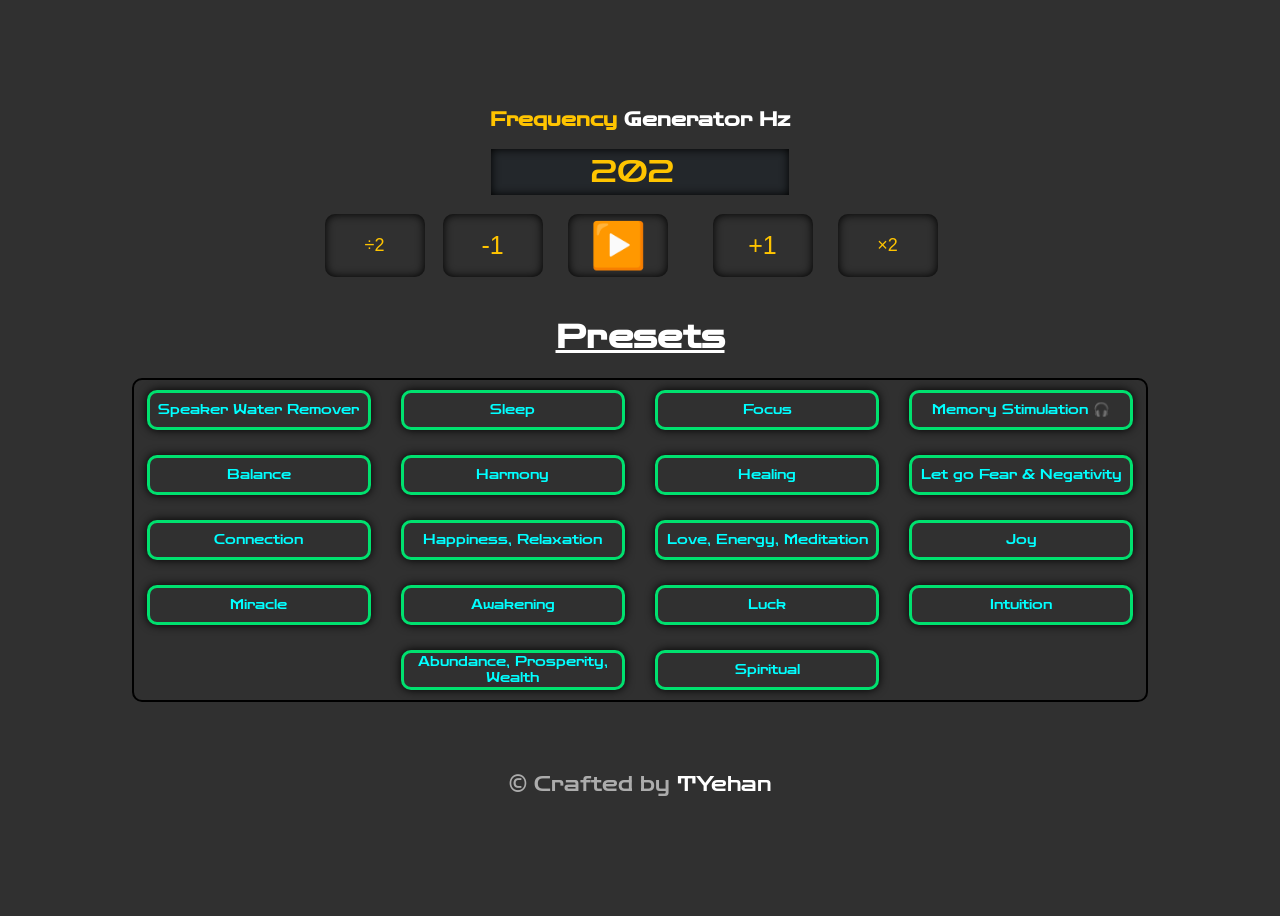
==== FrequesncyGenerator.html @ e86beb7f "Updated" ====
<!-- Created by Tharindu Yehan -->

<!DOCTYPE html>
<html>
  <head>
    <link rel="stylesheet" type="text/css" href="resources\FrequencyGenerator.css" />
    <script src="resources\FrequencyGenerator.js"></script>
    <link rel="preconnect" href="https://fonts.googleapis.com">
    <link rel="preconnect" href="https://fonts.gstatic.com" crossorigin>
    <link href="https://fonts.googleapis.com/css2?family=Zen+Dots&display=swap" rel="stylesheet">
    <meta http-equiv="Content-type" content="text/html; charset=utf-8">
    <title>Frequency Generator</title>
  </head>

  <body onload="script()" >
    <h3><yl>Frequency</yl> Generator <span>Hz</span></h3>
    <form>
      <input id="freqText" type="number" value="202" min="0" maxlengh="5" onchange="updateFreq(this.value)"/>
    </form>
    <br/>

    <div id="audioControls">
      <input id="om"type="button" value="÷2" onclick="updateFreq(freq / 2)"/>
      <input id="m"type="button" value="-1" onclick="updateFreq(freq - 1)"/>
      <input id="toggle" type="button" value="▶️" onclick="toggle()"/>
      <input id="p" type="button" value="+1" onclick="updateFreq(freq + 1)"/>
      <input id="op" type="button" value="×2" onclick="updateFreq(freq * 2)"/>
      <br>
    </div>

    <br/>

    <h1 style="color:white;"><u>Presets</u></h1>
    <div id="presets" style="display: grid; grid-template-columns: repeat(4, 1fr); gap: 5px;">
      <button id="water" onclick="updateFreq(newFreq = 165)">Speaker Water Remover</button>
      <button id="sleep" onclick="updateFreq(newFreq = 3)">Sleep</button>
      <button id="focus" onclick="updateFreq(newFreq = 14)">Focus</button>
      <button id="memry" onclick="updateFreq(newFreq = 40)">Memory Stimulation 🎧</button>
      <button id="balance" onclick="updateFreq(newFreq = 136.1)">Balance</button>
      <button id="harmony" onclick="updateFreq(newFreq = 174)">Harmony</button>
      <button id="heal" onclick="updateFreq(newFreq = 285)">Healing</button>
      <button id="peace" onclick="updateFreq(newFreq = 396)">Let go Fear & Negativity</button>
      <button id="connection" onclick="updateFreq(newFreq = 417)">Connection</button>
      <button id="happiness" onclick="updateFreq(newFreq = 432)">Happiness, Relaxation</button>
      <button id="love" onclick="updateFreq(newFreq = 528)">Love, Energy, Meditation</button>
      <button id="joy" onclick="updateFreq(newFreq = 540)">Joy</button>
      <button id="miracle" onclick="updateFreq(newFreq = 639)">Miracle</button>
      <button id="awakening" onclick="updateFreq(newFreq = 741)">Awakening</button>
      <button id="luck" onclick="updateFreq(newFreq = 777)">Luck</button>
      <button id="intuition" onclick="updateFreq(newFreq = 852)">Intuition</button>
      <br>
      <button id="abundance" onclick="updateFreq(newFreq = 888)">Abundance, Prosperity, Wealth</button>
      <button id="spiritual" onclick="updateFreq(newFreq = 963)">Spiritual</button>
      <br>
    </div>

    <div id="frequency">
    </div>

    <footer>
      <p>
        &copy; 
        Crafted by <a href="https://tyehan.github.io/">TYehan</a></p>
    </footer>
  </body>
</html>
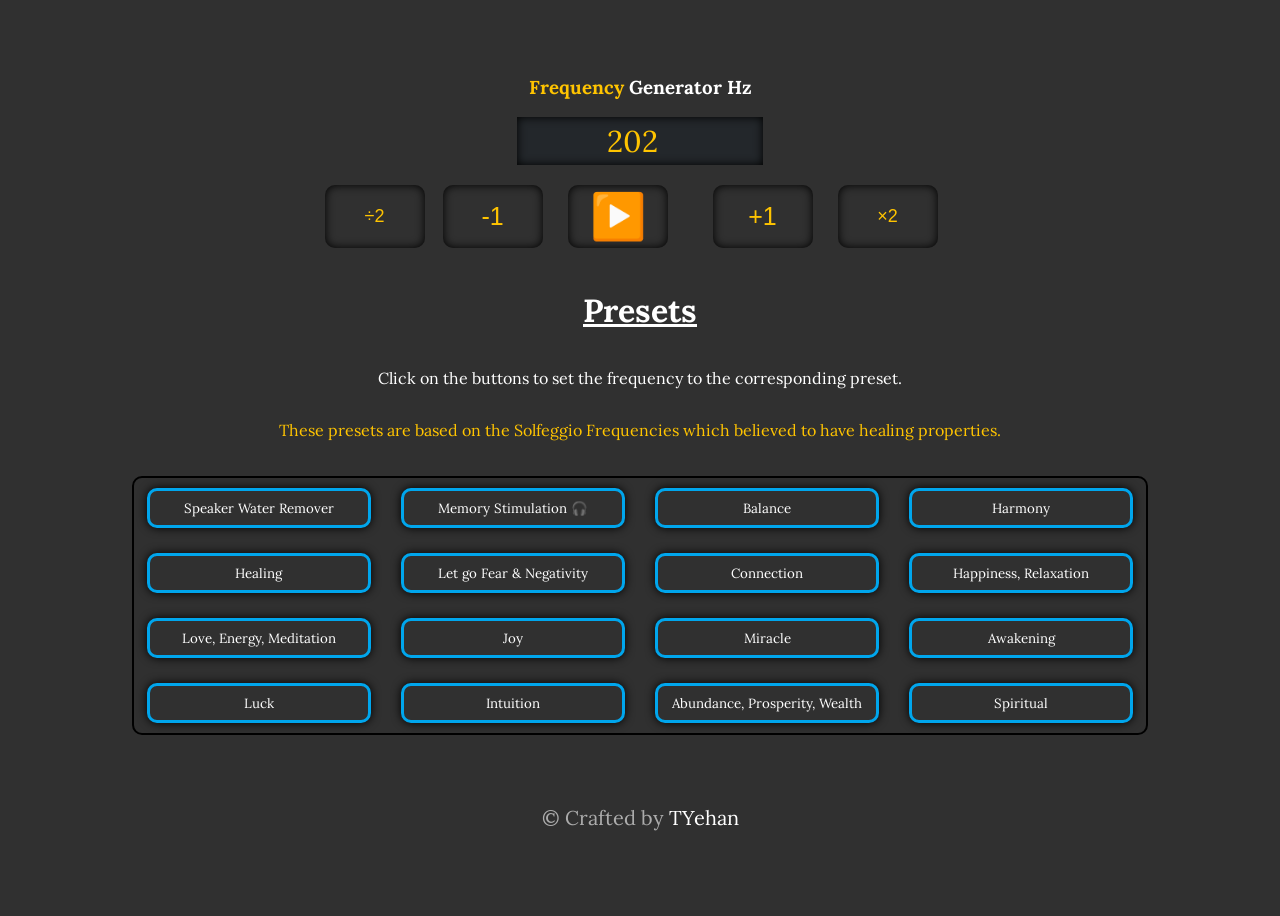
==== commit b58406b2: "Refined the Usability and UI" ====
--- a/FrequesncyGenerator.html
+++ b/FrequesncyGenerator.html
@@ -7,7 +7,7 @@
     <script src="resources\FrequencyGenerator.js"></script>
     <link rel="preconnect" href="https://fonts.googleapis.com">
     <link rel="preconnect" href="https://fonts.gstatic.com" crossorigin>
-    <link href="https://fonts.googleapis.com/css2?family=Zen+Dots&display=swap" rel="stylesheet">
+    <link href="https://fonts.googleapis.com/css2?family=Lora:ital,wght@0,400..700;1,400..700&display=swap" rel="stylesheet">
     <meta http-equiv="Content-type" content="text/html; charset=utf-8">
     <title>Frequency Generator</title>
   </head>
@@ -31,10 +31,11 @@
     <br/>
 
     <h1 style="color:white;"><u>Presets</u></h1>
+    <p style="color:white;">Click on the buttons to set the frequency to the corresponding preset.</p>
+    <p style="color:#ffc400ff;">These presets are based on the Solfeggio Frequencies which believed to have healing properties.</p>
+    <br/>
     <div id="presets" style="display: grid; grid-template-columns: repeat(4, 1fr); gap: 5px;">
       <button id="water" onclick="updateFreq(newFreq = 165)">Speaker Water Remover</button>
-      <button id="sleep" onclick="updateFreq(newFreq = 3)">Sleep</button>
-      <button id="focus" onclick="updateFreq(newFreq = 14)">Focus</button>
       <button id="memry" onclick="updateFreq(newFreq = 40)">Memory Stimulation 🎧</button>
       <button id="balance" onclick="updateFreq(newFreq = 136.1)">Balance</button>
       <button id="harmony" onclick="updateFreq(newFreq = 174)">Harmony</button>
@@ -48,10 +49,8 @@
       <button id="awakening" onclick="updateFreq(newFreq = 741)">Awakening</button>
       <button id="luck" onclick="updateFreq(newFreq = 777)">Luck</button>
       <button id="intuition" onclick="updateFreq(newFreq = 852)">Intuition</button>
-      <br>
       <button id="abundance" onclick="updateFreq(newFreq = 888)">Abundance, Prosperity, Wealth</button>
       <button id="spiritual" onclick="updateFreq(newFreq = 963)">Spiritual</button>
-      <br>
     </div>
 
     <div id="frequency">
